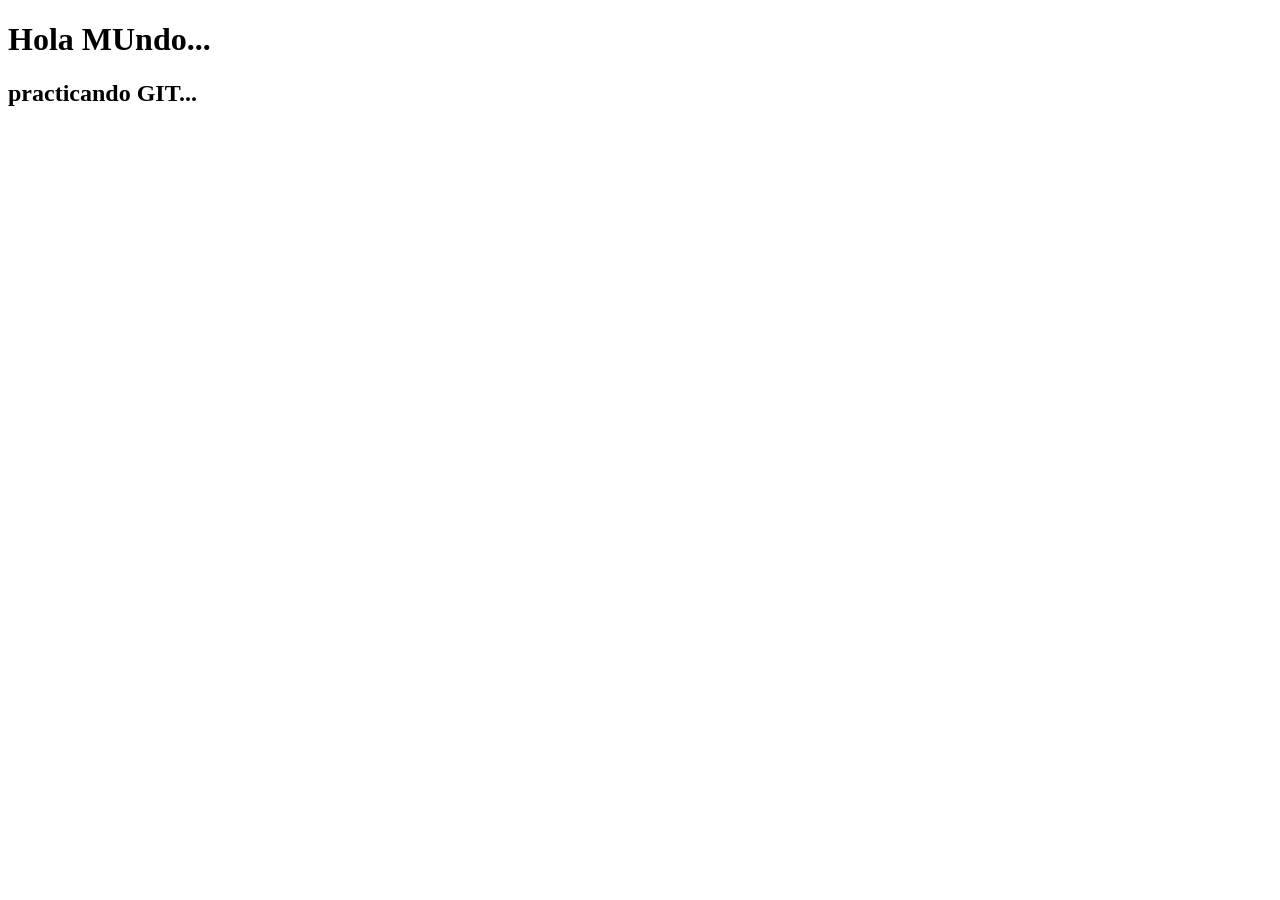
==== index.html @ ad397333 "Archivo HTML: index" ====
<!DOCTYPE html>
<html lang="en">
<head>
    <meta charset="UTF-8">
    <meta http-equiv="X-UA-Compatible" content="IE=edge">
    <meta name="viewport" content="width=device-width, initial-scale=1.0">
    <title>Practicando GIT</title>
</head>
<body>
    <h1>Hola MUndo...</h1>
    <h2>practicando GIT...</h2>
</body>
</html>
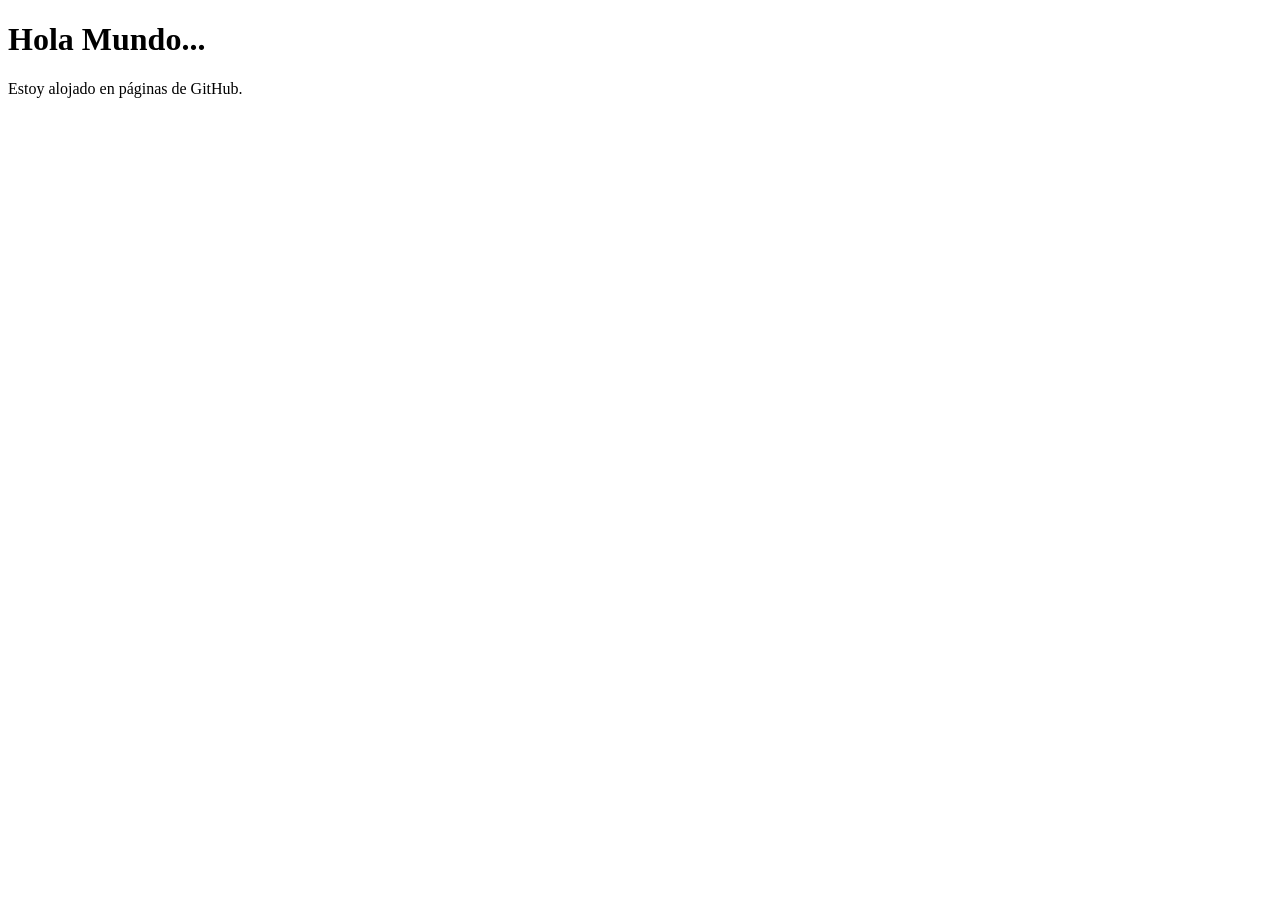
==== commit 8f4f3557: "Update index" ====
--- a/index.html
+++ b/index.html
@@ -7,7 +7,7 @@
     <title>Practicando GIT</title>
 </head>
 <body>
-    <h1>Hola MUndo...</h1>
-    <h2>practicando GIT...</h2>
+    <h1>Hola Mundo...</h1>
+    <p>Estoy alojado en páginas de GitHub.</p>
 </body>
 </html>
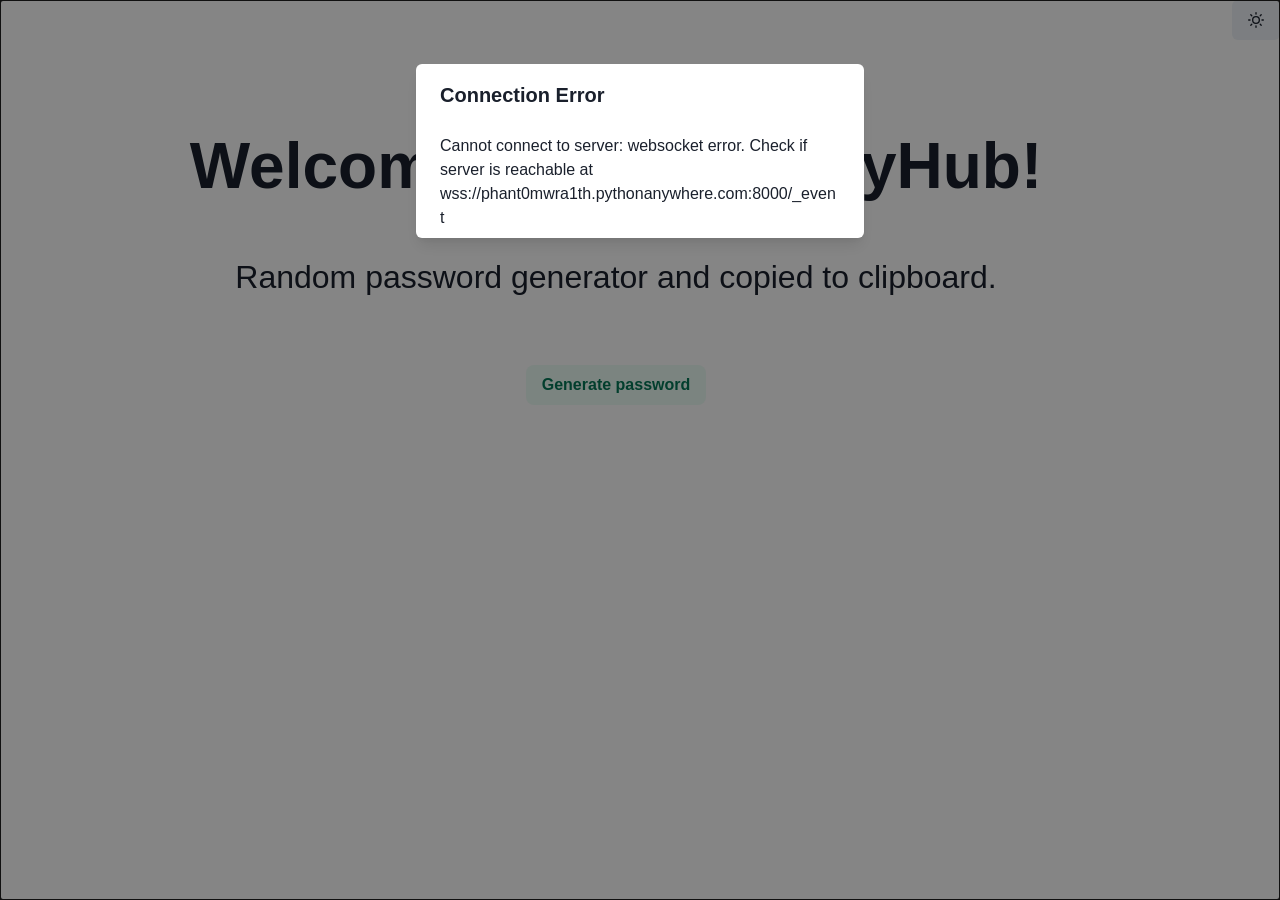
==== commit 0249ea6a: "Initial commit" ====
--- a/index.html
+++ b/index.html
@@ -1,13 +1,22 @@
-<!DOCTYPE html>
-<html lang="en">
-<head>
-    <meta charset="UTF-8">
-    <meta http-equiv="X-UA-Compatible" content="IE=edge">
-    <meta name="viewport" content="width=device-width, initial-scale=1.0">
-    <title>Practicando GIT</title>
-</head>
-<body>
-    <h1>Hola Mundo...</h1>
-    <p>Estoy alojado en páginas de GitHub.</p>
-</body>
-</html>
+<!DOCTYPE html><html><head><meta charSet="utf-8"/><meta name="viewport" content="width=device-width"/><title>Reflex App</title><meta content="A Reflex app." name="description"/><meta content="favicon.ico" property="og:image"/><meta name="next-head-count" content="5"/><link rel="preload" href="/_next/static/css/cec6b9dc5e657fbf.css" as="style" crossorigin=""/><link rel="stylesheet" href="/_next/static/css/cec6b9dc5e657fbf.css" crossorigin="" data-n-g=""/><noscript data-n-css=""></noscript><script defer="" crossorigin="" nomodule="" src="/_next/static/chunks/polyfills-c67a75d1b6f99dc8.js"></script><script src="/_next/static/chunks/webpack-a06fe140fe7e8fac.js" defer="" crossorigin=""></script><script src="/_next/static/chunks/framework-0c7baedefba6b077.js" defer="" crossorigin=""></script><script src="/_next/static/chunks/main-cb4eaade6f821e63.js" defer="" crossorigin=""></script><script src="/_next/static/chunks/pages/_app-bb31bbe65d950497.js" defer="" crossorigin=""></script><script src="/_next/static/chunks/442-7bef71da5078c35a.js" defer="" crossorigin=""></script><script src="/_next/static/chunks/pages/index-41a459eadf86ff60.js" defer="" crossorigin=""></script><script src="/_next/static/G78gOCtq6u02QvyUVa_pM/_buildManifest.js" defer="" crossorigin=""></script><script src="/_next/static/G78gOCtq6u02QvyUVa_pM/_ssgManifest.js" defer="" crossorigin=""></script></head><body><div id="__next"><script>!function(){try{var d=document.documentElement,c=d.classList;c.remove('light','dark');var e=localStorage.getItem('chakra-ui-color-mode');if('system'===e||(!e&&false)){var t='(prefers-color-scheme: dark)',m=window.matchMedia(t);if(m.media!==t||m.matches){d.style.colorScheme = 'dark';c.add('dark')}else{d.style.colorScheme = 'light';c.add('light')}}else if(e){c.add(e|| '')}else{c.add('light')}if(e==='light'||e==='dark'||!e)d.style.colorScheme=e||'light'}catch(e){}}()</script><style data-emotion="css-global 1b7scut">:host,:root,[data-theme]{--chakra-ring-inset:var(--chakra-empty,/*!*/ /*!*/);--chakra-ring-offset-width:0px;--chakra-ring-offset-color:#fff;--chakra-ring-color:rgba(66, 153, 225, 0.6);--chakra-ring-offset-shadow:0 0 #0000;--chakra-ring-shadow:0 0 #0000;--chakra-space-x-reverse:0;--chakra-space-y-reverse:0;--chakra-colors-transparent:transparent;--chakra-colors-current:currentColor;--chakra-colors-black:#000000;--chakra-colors-white:#FFFFFF;--chakra-colors-whiteAlpha-50:rgba(255, 255, 255, 0.04);--chakra-colors-whiteAlpha-100:rgba(255, 255, 255, 0.06);--chakra-colors-whiteAlpha-200:rgba(255, 255, 255, 0.08);--chakra-colors-whiteAlpha-300:rgba(255, 255, 255, 0.16);--chakra-colors-whiteAlpha-400:rgba(255, 255, 255, 0.24);--chakra-colors-whiteAlpha-500:rgba(255, 255, 255, 0.36);--chakra-colors-whiteAlpha-600:rgba(255, 255, 255, 0.48);--chakra-colors-whiteAlpha-700:rgba(255, 255, 255, 0.64);--chakra-colors-whiteAlpha-800:rgba(255, 255, 255, 0.80);--chakra-colors-whiteAlpha-900:rgba(255, 255, 255, 0.92);--chakra-colors-blackAlpha-50:rgba(0, 0, 0, 0.04);--chakra-colors-blackAlpha-100:rgba(0, 0, 0, 0.06);--chakra-colors-blackAlpha-200:rgba(0, 0, 0, 0.08);--chakra-colors-blackAlpha-300:rgba(0, 0, 0, 0.16);--chakra-colors-blackAlpha-400:rgba(0, 0, 0, 0.24);--chakra-colors-blackAlpha-500:rgba(0, 0, 0, 0.36);--chakra-colors-blackAlpha-600:rgba(0, 0, 0, 0.48);--chakra-colors-blackAlpha-700:rgba(0, 0, 0, 0.64);--chakra-colors-blackAlpha-800:rgba(0, 0, 0, 0.80);--chakra-colors-blackAlpha-900:rgba(0, 0, 0, 0.92);--chakra-colors-gray-50:#F7FAFC;--chakra-colors-gray-100:#EDF2F7;--chakra-colors-gray-200:#E2E8F0;--chakra-colors-gray-300:#CBD5E0;--chakra-colors-gray-400:#A0AEC0;--chakra-colors-gray-500:#718096;--chakra-colors-gray-600:#4A5568;--chakra-colors-gray-700:#2D3748;--chakra-colors-gray-800:#1A202C;--chakra-colors-gray-900:#171923;--chakra-colors-red-50:#FFF5F5;--chakra-colors-red-100:#FED7D7;--chakra-colors-red-200:#FEB2B2;--chakra-colors-red-300:#FC8181;--chakra-colors-red-400:#F56565;--chakra-colors-red-500:#E53E3E;--chakra-colors-red-600:#C53030;--chakra-colors-red-700:#9B2C2C;--chakra-colors-red-800:#822727;--chakra-colors-red-900:#63171B;--chakra-colors-orange-50:#FFFAF0;--chakra-colors-orange-100:#FEEBC8;--chakra-colors-orange-200:#FBD38D;--chakra-colors-orange-300:#F6AD55;--chakra-colors-orange-400:#ED8936;--chakra-colors-orange-500:#DD6B20;--chakra-colors-orange-600:#C05621;--chakra-colors-orange-700:#9C4221;--chakra-colors-orange-800:#7B341E;--chakra-colors-orange-900:#652B19;--chakra-colors-yellow-50:#FFFFF0;--chakra-colors-yellow-100:#FEFCBF;--chakra-colors-yellow-200:#FAF089;--chakra-colors-yellow-300:#F6E05E;--chakra-colors-yellow-400:#ECC94B;--chakra-colors-yellow-500:#D69E2E;--chakra-colors-yellow-600:#B7791F;--chakra-colors-yellow-700:#975A16;--chakra-colors-yellow-800:#744210;--chakra-colors-yellow-900:#5F370E;--chakra-colors-green-50:#F0FFF4;--chakra-colors-green-100:#C6F6D5;--chakra-colors-green-200:#9AE6B4;--chakra-colors-green-300:#68D391;--chakra-colors-green-400:#48BB78;--chakra-colors-green-500:#38A169;--chakra-colors-green-600:#2F855A;--chakra-colors-green-700:#276749;--chakra-colors-green-800:#22543D;--chakra-colors-green-900:#1C4532;--chakra-colors-teal-50:#E6FFFA;--chakra-colors-teal-100:#B2F5EA;--chakra-colors-teal-200:#81E6D9;--chakra-colors-teal-300:#4FD1C5;--chakra-colors-teal-400:#38B2AC;--chakra-colors-teal-500:#319795;--chakra-colors-teal-600:#2C7A7B;--chakra-colors-teal-700:#285E61;--chakra-colors-teal-800:#234E52;--chakra-colors-teal-900:#1D4044;--chakra-colors-blue-50:#ebf8ff;--chakra-colors-blue-100:#bee3f8;--chakra-colors-blue-200:#90cdf4;--chakra-colors-blue-300:#63b3ed;--chakra-colors-blue-400:#4299e1;--chakra-colors-blue-500:#3182ce;--chakra-colors-blue-600:#2b6cb0;--chakra-colors-blue-700:#2c5282;--chakra-colors-blue-800:#2a4365;--chakra-colors-blue-900:#1A365D;--chakra-colors-cyan-50:#EDFDFD;--chakra-colors-cyan-100:#C4F1F9;--chakra-colors-cyan-200:#9DECF9;--chakra-colors-cyan-300:#76E4F7;--chakra-colors-cyan-400:#0BC5EA;--chakra-colors-cyan-500:#00B5D8;--chakra-colors-cyan-600:#00A3C4;--chakra-colors-cyan-700:#0987A0;--chakra-colors-cyan-800:#086F83;--chakra-colors-cyan-900:#065666;--chakra-colors-purple-50:#FAF5FF;--chakra-colors-purple-100:#E9D8FD;--chakra-colors-purple-200:#D6BCFA;--chakra-colors-purple-300:#B794F4;--chakra-colors-purple-400:#9F7AEA;--chakra-colors-purple-500:#805AD5;--chakra-colors-purple-600:#6B46C1;--chakra-colors-purple-700:#553C9A;--chakra-colors-purple-800:#44337A;--chakra-colors-purple-900:#322659;--chakra-colors-pink-50:#FFF5F7;--chakra-colors-pink-100:#FED7E2;--chakra-colors-pink-200:#FBB6CE;--chakra-colors-pink-300:#F687B3;--chakra-colors-pink-400:#ED64A6;--chakra-colors-pink-500:#D53F8C;--chakra-colors-pink-600:#B83280;--chakra-colors-pink-700:#97266D;--chakra-colors-pink-800:#702459;--chakra-colors-pink-900:#521B41;--chakra-colors-linkedin-50:#E8F4F9;--chakra-colors-linkedin-100:#CFEDFB;--chakra-colors-linkedin-200:#9BDAF3;--chakra-colors-linkedin-300:#68C7EC;--chakra-colors-linkedin-400:#34B3E4;--chakra-colors-linkedin-500:#00A0DC;--chakra-colors-linkedin-600:#008CC9;--chakra-colors-linkedin-700:#0077B5;--chakra-colors-linkedin-800:#005E93;--chakra-colors-linkedin-900:#004471;--chakra-colors-facebook-50:#E8F4F9;--chakra-colors-facebook-100:#D9DEE9;--chakra-colors-facebook-200:#B7C2DA;--chakra-colors-facebook-300:#6482C0;--chakra-colors-facebook-400:#4267B2;--chakra-colors-facebook-500:#385898;--chakra-colors-facebook-600:#314E89;--chakra-colors-facebook-700:#29487D;--chakra-colors-facebook-800:#223B67;--chakra-colors-facebook-900:#1E355B;--chakra-colors-messenger-50:#D0E6FF;--chakra-colors-messenger-100:#B9DAFF;--chakra-colors-messenger-200:#A2CDFF;--chakra-colors-messenger-300:#7AB8FF;--chakra-colors-messenger-400:#2E90FF;--chakra-colors-messenger-500:#0078FF;--chakra-colors-messenger-600:#0063D1;--chakra-colors-messenger-700:#0052AC;--chakra-colors-messenger-800:#003C7E;--chakra-colors-messenger-900:#002C5C;--chakra-colors-whatsapp-50:#dffeec;--chakra-colors-whatsapp-100:#b9f5d0;--chakra-colors-whatsapp-200:#90edb3;--chakra-colors-whatsapp-300:#65e495;--chakra-colors-whatsapp-400:#3cdd78;--chakra-colors-whatsapp-500:#22c35e;--chakra-colors-whatsapp-600:#179848;--chakra-colors-whatsapp-700:#0c6c33;--chakra-colors-whatsapp-800:#01421c;--chakra-colors-whatsapp-900:#001803;--chakra-colors-twitter-50:#E5F4FD;--chakra-colors-twitter-100:#C8E9FB;--chakra-colors-twitter-200:#A8DCFA;--chakra-colors-twitter-300:#83CDF7;--chakra-colors-twitter-400:#57BBF5;--chakra-colors-twitter-500:#1DA1F2;--chakra-colors-twitter-600:#1A94DA;--chakra-colors-twitter-700:#1681BF;--chakra-colors-twitter-800:#136B9E;--chakra-colors-twitter-900:#0D4D71;--chakra-colors-telegram-50:#E3F2F9;--chakra-colors-telegram-100:#C5E4F3;--chakra-colors-telegram-200:#A2D4EC;--chakra-colors-telegram-300:#7AC1E4;--chakra-colors-telegram-400:#47A9DA;--chakra-colors-telegram-500:#0088CC;--chakra-colors-telegram-600:#007AB8;--chakra-colors-telegram-700:#006BA1;--chakra-colors-telegram-800:#005885;--chakra-colors-telegram-900:#003F5E;--chakra-borders-none:0;--chakra-borders-1px:1px solid;--chakra-borders-2px:2px solid;--chakra-borders-4px:4px solid;--chakra-borders-8px:8px solid;--chakra-fonts-heading:-apple-system,BlinkMacSystemFont,"Segoe UI",Helvetica,Arial,sans-serif,"Apple Color Emoji","Segoe UI Emoji","Segoe UI Symbol";--chakra-fonts-body:-apple-system,BlinkMacSystemFont,"Segoe UI",Helvetica,Arial,sans-serif,"Apple Color Emoji","Segoe UI Emoji","Segoe UI Symbol";--chakra-fonts-mono:SFMono-Regular,Menlo,Monaco,Consolas,"Liberation Mono","Courier New",monospace;--chakra-fontSizes-3xs:0.45rem;--chakra-fontSizes-2xs:0.625rem;--chakra-fontSizes-xs:0.75rem;--chakra-fontSizes-sm:0.875rem;--chakra-fontSizes-md:1rem;--chakra-fontSizes-lg:1.125rem;--chakra-fontSizes-xl:1.25rem;--chakra-fontSizes-2xl:1.5rem;--chakra-fontSizes-3xl:1.875rem;--chakra-fontSizes-4xl:2.25rem;--chakra-fontSizes-5xl:3rem;--chakra-fontSizes-6xl:3.75rem;--chakra-fontSizes-7xl:4.5rem;--chakra-fontSizes-8xl:6rem;--chakra-fontSizes-9xl:8rem;--chakra-fontWeights-hairline:100;--chakra-fontWeights-thin:200;--chakra-fontWeights-light:300;--chakra-fontWeights-normal:400;--chakra-fontWeights-medium:500;--chakra-fontWeights-semibold:600;--chakra-fontWeights-bold:700;--chakra-fontWeights-extrabold:800;--chakra-fontWeights-black:900;--chakra-letterSpacings-tighter:-0.05em;--chakra-letterSpacings-tight:-0.025em;--chakra-letterSpacings-normal:0;--chakra-letterSpacings-wide:0.025em;--chakra-letterSpacings-wider:0.05em;--chakra-letterSpacings-widest:0.1em;--chakra-lineHeights-3:.75rem;--chakra-lineHeights-4:1rem;--chakra-lineHeights-5:1.25rem;--chakra-lineHeights-6:1.5rem;--chakra-lineHeights-7:1.75rem;--chakra-lineHeights-8:2rem;--chakra-lineHeights-9:2.25rem;--chakra-lineHeights-10:2.5rem;--chakra-lineHeights-normal:normal;--chakra-lineHeights-none:1;--chakra-lineHeights-shorter:1.25;--chakra-lineHeights-short:1.375;--chakra-lineHeights-base:1.5;--chakra-lineHeights-tall:1.625;--chakra-lineHeights-taller:2;--chakra-radii-none:0;--chakra-radii-sm:0.125rem;--chakra-radii-base:0.25rem;--chakra-radii-md:0.375rem;--chakra-radii-lg:0.5rem;--chakra-radii-xl:0.75rem;--chakra-radii-2xl:1rem;--chakra-radii-3xl:1.5rem;--chakra-radii-full:9999px;--chakra-space-1:0.25rem;--chakra-space-2:0.5rem;--chakra-space-3:0.75rem;--chakra-space-4:1rem;--chakra-space-5:1.25rem;--chakra-space-6:1.5rem;--chakra-space-7:1.75rem;--chakra-space-8:2rem;--chakra-space-9:2.25rem;--chakra-space-10:2.5rem;--chakra-space-12:3rem;--chakra-space-14:3.5rem;--chakra-space-16:4rem;--chakra-space-20:5rem;--chakra-space-24:6rem;--chakra-space-28:7rem;--chakra-space-32:8rem;--chakra-space-36:9rem;--chakra-space-40:10rem;--chakra-space-44:11rem;--chakra-space-48:12rem;--chakra-space-52:13rem;--chakra-space-56:14rem;--chakra-space-60:15rem;--chakra-space-64:16rem;--chakra-space-72:18rem;--chakra-space-80:20rem;--chakra-space-96:24rem;--chakra-space-px:1px;--chakra-space-0-5:0.125rem;--chakra-space-1-5:0.375rem;--chakra-space-2-5:0.625rem;--chakra-space-3-5:0.875rem;--chakra-shadows-xs:0 0 0 1px rgba(0, 0, 0, 0.05);--chakra-shadows-sm:0 1px 2px 0 rgba(0, 0, 0, 0.05);--chakra-shadows-base:0 1px 3px 0 rgba(0, 0, 0, 0.1),0 1px 2px 0 rgba(0, 0, 0, 0.06);--chakra-shadows-md:0 4px 6px -1px rgba(0, 0, 0, 0.1),0 2px 4px -1px rgba(0, 0, 0, 0.06);--chakra-shadows-lg:0 10px 15px -3px rgba(0, 0, 0, 0.1),0 4px 6px -2px rgba(0, 0, 0, 0.05);--chakra-shadows-xl:0 20px 25px -5px rgba(0, 0, 0, 0.1),0 10px 10px -5px rgba(0, 0, 0, 0.04);--chakra-shadows-2xl:0 25px 50px -12px rgba(0, 0, 0, 0.25);--chakra-shadows-outline:0 0 0 3px rgba(66, 153, 225, 0.6);--chakra-shadows-inner:inset 0 2px 4px 0 rgba(0,0,0,0.06);--chakra-shadows-none:none;--chakra-shadows-dark-lg:rgba(0, 0, 0, 0.1) 0px 0px 0px 1px,rgba(0, 0, 0, 0.2) 0px 5px 10px,rgba(0, 0, 0, 0.4) 0px 15px 40px;--chakra-sizes-1:0.25rem;--chakra-sizes-2:0.5rem;--chakra-sizes-3:0.75rem;--chakra-sizes-4:1rem;--chakra-sizes-5:1.25rem;--chakra-sizes-6:1.5rem;--chakra-sizes-7:1.75rem;--chakra-sizes-8:2rem;--chakra-sizes-9:2.25rem;--chakra-sizes-10:2.5rem;--chakra-sizes-12:3rem;--chakra-sizes-14:3.5rem;--chakra-sizes-16:4rem;--chakra-sizes-20:5rem;--chakra-sizes-24:6rem;--chakra-sizes-28:7rem;--chakra-sizes-32:8rem;--chakra-sizes-36:9rem;--chakra-sizes-40:10rem;--chakra-sizes-44:11rem;--chakra-sizes-48:12rem;--chakra-sizes-52:13rem;--chakra-sizes-56:14rem;--chakra-sizes-60:15rem;--chakra-sizes-64:16rem;--chakra-sizes-72:18rem;--chakra-sizes-80:20rem;--chakra-sizes-96:24rem;--chakra-sizes-px:1px;--chakra-sizes-0-5:0.125rem;--chakra-sizes-1-5:0.375rem;--chakra-sizes-2-5:0.625rem;--chakra-sizes-3-5:0.875rem;--chakra-sizes-max:max-content;--chakra-sizes-min:min-content;--chakra-sizes-full:100%;--chakra-sizes-3xs:14rem;--chakra-sizes-2xs:16rem;--chakra-sizes-xs:20rem;--chakra-sizes-sm:24rem;--chakra-sizes-md:28rem;--chakra-sizes-lg:32rem;--chakra-sizes-xl:36rem;--chakra-sizes-2xl:42rem;--chakra-sizes-3xl:48rem;--chakra-sizes-4xl:56rem;--chakra-sizes-5xl:64rem;--chakra-sizes-6xl:72rem;--chakra-sizes-7xl:80rem;--chakra-sizes-8xl:90rem;--chakra-sizes-prose:60ch;--chakra-sizes-container-sm:640px;--chakra-sizes-container-md:768px;--chakra-sizes-container-lg:1024px;--chakra-sizes-container-xl:1280px;--chakra-zIndices-hide:-1;--chakra-zIndices-auto:auto;--chakra-zIndices-base:0;--chakra-zIndices-docked:10;--chakra-zIndices-dropdown:1000;--chakra-zIndices-sticky:1100;--chakra-zIndices-banner:1200;--chakra-zIndices-overlay:1300;--chakra-zIndices-modal:1400;--chakra-zIndices-popover:1500;--chakra-zIndices-skipLink:1600;--chakra-zIndices-toast:1700;--chakra-zIndices-tooltip:1800;--chakra-transition-property-common:background-color,border-color,color,fill,stroke,opacity,box-shadow,transform;--chakra-transition-property-colors:background-color,border-color,color,fill,stroke;--chakra-transition-property-dimensions:width,height;--chakra-transition-property-position:left,right,top,bottom;--chakra-transition-property-background:background-color,background-image,background-position;--chakra-transition-easing-ease-in:cubic-bezier(0.4, 0, 1, 1);--chakra-transition-easing-ease-out:cubic-bezier(0, 0, 0.2, 1);--chakra-transition-easing-ease-in-out:cubic-bezier(0.4, 0, 0.2, 1);--chakra-transition-duration-ultra-fast:50ms;--chakra-transition-duration-faster:100ms;--chakra-transition-duration-fast:150ms;--chakra-transition-duration-normal:200ms;--chakra-transition-duration-slow:300ms;--chakra-transition-duration-slower:400ms;--chakra-transition-duration-ultra-slow:500ms;--chakra-blur-none:0;--chakra-blur-sm:4px;--chakra-blur-base:8px;--chakra-blur-md:12px;--chakra-blur-lg:16px;--chakra-blur-xl:24px;--chakra-blur-2xl:40px;--chakra-blur-3xl:64px;--chakra-breakpoints-base:0em;--chakra-breakpoints-sm:30em;--chakra-breakpoints-md:48em;--chakra-breakpoints-lg:62em;--chakra-breakpoints-xl:80em;--chakra-breakpoints-2xl:96em;}.chakra-ui-light :host:not([data-theme]),.chakra-ui-light :root:not([data-theme]),.chakra-ui-light [data-theme]:not([data-theme]),[data-theme=light] :host:not([data-theme]),[data-theme=light] :root:not([data-theme]),[data-theme=light] [data-theme]:not([data-theme]),:host[data-theme=light],:root[data-theme=light],[data-theme][data-theme=light]{--chakra-colors-chakra-body-text:var(--chakra-colors-gray-800);--chakra-colors-chakra-body-bg:var(--chakra-colors-white);--chakra-colors-chakra-border-color:var(--chakra-colors-gray-200);--chakra-colors-chakra-inverse-text:var(--chakra-colors-white);--chakra-colors-chakra-subtle-bg:var(--chakra-colors-gray-100);--chakra-colors-chakra-subtle-text:var(--chakra-colors-gray-600);--chakra-colors-chakra-placeholder-color:var(--chakra-colors-gray-500);}.chakra-ui-dark :host:not([data-theme]),.chakra-ui-dark :root:not([data-theme]),.chakra-ui-dark [data-theme]:not([data-theme]),[data-theme=dark] :host:not([data-theme]),[data-theme=dark] :root:not([data-theme]),[data-theme=dark] [data-theme]:not([data-theme]),:host[data-theme=dark],:root[data-theme=dark],[data-theme][data-theme=dark]{--chakra-colors-chakra-body-text:var(--chakra-colors-whiteAlpha-900);--chakra-colors-chakra-body-bg:var(--chakra-colors-gray-800);--chakra-colors-chakra-border-color:var(--chakra-colors-whiteAlpha-300);--chakra-colors-chakra-inverse-text:var(--chakra-colors-gray-800);--chakra-colors-chakra-subtle-bg:var(--chakra-colors-gray-700);--chakra-colors-chakra-subtle-text:var(--chakra-colors-gray-400);--chakra-colors-chakra-placeholder-color:var(--chakra-colors-whiteAlpha-400);}</style><style data-emotion="css-global fubdgu">html{line-height:1.5;-webkit-text-size-adjust:100%;font-family:system-ui,sans-serif;-webkit-font-smoothing:antialiased;text-rendering:optimizeLegibility;-moz-osx-font-smoothing:grayscale;touch-action:manipulation;}body{position:relative;min-height:100%;margin:0;font-feature-settings:"kern";}:where(*, *::before, *::after){border-width:0;border-style:solid;box-sizing:border-box;word-wrap:break-word;}main{display:block;}hr{border-top-width:1px;box-sizing:content-box;height:0;overflow:visible;}:where(pre, code, kbd,samp){font-family:SFMono-Regular,Menlo,Monaco,Consolas,monospace;font-size:1em;}a{background-color:transparent;color:inherit;-webkit-text-decoration:inherit;text-decoration:inherit;}abbr[title]{border-bottom:none;-webkit-text-decoration:underline;text-decoration:underline;-webkit-text-decoration:underline dotted;-webkit-text-decoration:underline dotted;text-decoration:underline dotted;}:where(b, strong){font-weight:bold;}small{font-size:80%;}:where(sub,sup){font-size:75%;line-height:0;position:relative;vertical-align:baseline;}sub{bottom:-0.25em;}sup{top:-0.5em;}img{border-style:none;}:where(button, input, optgroup, select, textarea){font-family:inherit;font-size:100%;line-height:1.15;margin:0;}:where(button, input){overflow:visible;}:where(button, select){text-transform:none;}:where(
+          button::-moz-focus-inner,
+          [type="button"]::-moz-focus-inner,
+          [type="reset"]::-moz-focus-inner,
+          [type="submit"]::-moz-focus-inner
+        ){border-style:none;padding:0;}fieldset{padding:0.35em 0.75em 0.625em;}legend{box-sizing:border-box;color:inherit;display:table;max-width:100%;padding:0;white-space:normal;}progress{vertical-align:baseline;}textarea{overflow:auto;}:where([type="checkbox"], [type="radio"]){box-sizing:border-box;padding:0;}input[type="number"]::-webkit-inner-spin-button,input[type="number"]::-webkit-outer-spin-button{-webkit-appearance:none!important;}input[type="number"]{-moz-appearance:textfield;}input[type="search"]{-webkit-appearance:textfield;outline-offset:-2px;}input[type="search"]::-webkit-search-decoration{-webkit-appearance:none!important;}::-webkit-file-upload-button{-webkit-appearance:button;font:inherit;}details{display:block;}summary{display:-webkit-box;display:-webkit-list-item;display:-ms-list-itembox;display:list-item;}template{display:none;}[hidden]{display:none!important;}:where(
+          blockquote,
+          dl,
+          dd,
+          h1,
+          h2,
+          h3,
+          h4,
+          h5,
+          h6,
+          hr,
+          figure,
+          p,
+          pre
+        ){margin:0;}button{background:transparent;padding:0;}fieldset{margin:0;padding:0;}:where(ol, ul){margin:0;padding:0;}textarea{resize:vertical;}:where(button, [role="button"]){cursor:pointer;}button::-moz-focus-inner{border:0!important;}table{border-collapse:collapse;}:where(h1, h2, h3, h4, h5, h6){font-size:inherit;font-weight:inherit;}:where(button, input, optgroup, select, textarea){padding:0;line-height:inherit;color:inherit;}:where(img, svg, video, canvas, audio, iframe, embed, object){display:block;}:where(img, video){max-width:100%;height:auto;}[data-js-focus-visible] :focus:not([data-focus-visible-added]):not(
+          [data-focus-visible-disabled]
+        ){outline:none;box-shadow:none;}select::-ms-expand{display:none;}:root,:host{--chakra-vh:100vh;}@supports (height: -webkit-fill-available){:root,:host{--chakra-vh:-webkit-fill-available;}}@supports (height: -moz-fill-available){:root,:host{--chakra-vh:-moz-fill-available;}}@supports (height: 100dvh){:root,:host{--chakra-vh:100dvh;}}</style><style data-emotion="css-global 1cgn62j">body{font-family:var(--chakra-fonts-body);color:var(--chakra-colors-chakra-body-text);background:var(--chakra-colors-chakra-body-bg);transition-property:background-color;transition-duration:var(--chakra-transition-duration-normal);line-height:var(--chakra-lineHeights-base);}*::-webkit-input-placeholder{color:var(--chakra-colors-chakra-placeholder-color);}*::-moz-placeholder{color:var(--chakra-colors-chakra-placeholder-color);}*:-ms-input-placeholder{color:var(--chakra-colors-chakra-placeholder-color);}*::placeholder{color:var(--chakra-colors-chakra-placeholder-color);}*,*::before,::after{border-color:var(--chakra-colors-chakra-border-color);}</style><style data-emotion="css-global 8gzb3n">.js-focus-visible :focus:not([data-focus-visible-added]){outline:none;box-shadow:none;}</style><style data-emotion="css kswyaz">.css-kswyaz{display:-webkit-inline-box;display:-webkit-inline-flex;display:-ms-inline-flexbox;display:inline-flex;-webkit-appearance:none;-moz-appearance:none;-ms-appearance:none;appearance:none;-webkit-align-items:center;-webkit-box-align:center;-ms-flex-align:center;align-items:center;-webkit-box-pack:center;-ms-flex-pack:center;-webkit-justify-content:center;justify-content:center;-webkit-user-select:none;-moz-user-select:none;-ms-user-select:none;user-select:none;position:relative;white-space:nowrap;vertical-align:middle;outline:2px solid transparent;outline-offset:2px;line-height:1.2;border-radius:var(--chakra-radii-md);font-weight:var(--chakra-fontWeights-semibold);transition-property:var(--chakra-transition-property-common);transition-duration:var(--chakra-transition-duration-normal);height:var(--chakra-sizes-10);min-width:var(--chakra-sizes-10);font-size:var(--chakra-fontSizes-md);-webkit-padding-start:var(--chakra-space-4);padding-inline-start:var(--chakra-space-4);-webkit-padding-end:var(--chakra-space-4);padding-inline-end:var(--chakra-space-4);background:var(--chakra-colors-gray-100);float:right;}.css-kswyaz:focus-visible,.css-kswyaz[data-focus-visible]{box-shadow:var(--chakra-shadows-outline);}.css-kswyaz:disabled,.css-kswyaz[disabled],.css-kswyaz[aria-disabled=true],.css-kswyaz[data-disabled]{opacity:0.4;cursor:not-allowed;box-shadow:var(--chakra-shadows-none);}.css-kswyaz:hover,.css-kswyaz[data-hover]{background:var(--chakra-colors-gray-200);}.css-kswyaz:hover:disabled,.css-kswyaz[data-hover]:disabled,.css-kswyaz:hover[disabled],.css-kswyaz[data-hover][disabled],.css-kswyaz:hover[aria-disabled=true],.css-kswyaz[data-hover][aria-disabled=true],.css-kswyaz:hover[data-disabled],.css-kswyaz[data-hover][data-disabled]{background:var(--chakra-colors-gray-100);}.css-kswyaz:active,.css-kswyaz[data-active]{background:var(--chakra-colors-gray-300);}</style><button type="button" class="chakra-button css-kswyaz"><style data-emotion="css onkibi">.css-onkibi{width:1em;height:1em;display:inline-block;line-height:1em;-webkit-flex-shrink:0;-ms-flex-negative:0;flex-shrink:0;color:currentColor;vertical-align:middle;}</style><svg viewBox="0 0 24 24" focusable="false" class="chakra-icon css-onkibi"><g stroke-linejoin="round" stroke-linecap="round" stroke-width="2" fill="none" stroke="currentColor"><circle cx="12" cy="12" r="5"></circle><path d="M12 1v2"></path><path d="M12 21v2"></path><path d="M4.22 4.22l1.42 1.42"></path><path d="M18.36 18.36l1.42 1.42"></path><path d="M1 12h2"></path><path d="M21 12h2"></path><path d="M4.22 19.78l1.42-1.42"></path><path d="M18.36 5.64l1.42-1.42"></path></g></svg></button><style data-emotion="css gaeoru">.css-gaeoru{display:-webkit-box;display:-webkit-flex;display:-ms-flexbox;display:flex;-webkit-align-items:center;-webkit-box-align:center;-ms-flex-align:center;align-items:center;-webkit-flex-direction:column;-ms-flex-direction:column;flex-direction:column;font-size:2em;padding-top:10%;}.css-gaeoru>*:not(style)~*:not(style){margin-top:1.5em;-webkit-margin-end:0px;margin-inline-end:0px;margin-bottom:0px;-webkit-margin-start:0px;margin-inline-start:0px;}</style><div class="chakra-stack css-gaeoru"><style data-emotion="css 10vc2rr">.css-10vc2rr{font-family:var(--chakra-fonts-heading);font-weight:var(--chakra-fontWeights-bold);line-height:1.33;font-size:2em;}@media screen and (min-width: 48em){.css-10vc2rr{line-height:1.2;}}</style><h2 class="chakra-heading css-10vc2rr">Welcome to SecureKeyHub!</h2><div class="css-0">Random password generator and copied to clipboard.</div><style data-emotion="css 1sfrbms">.css-1sfrbms{display:-webkit-box;display:-webkit-flex;display:-ms-flexbox;display:flex;-webkit-align-items:center;-webkit-box-align:center;-ms-flex-align:center;align-items:center;-webkit-flex-direction:column;-ms-flex-direction:column;flex-direction:column;}.css-1sfrbms>*:not(style)~*:not(style){margin-top:1em;-webkit-margin-end:0px;margin-inline-end:0px;margin-bottom:0px;-webkit-margin-start:0px;margin-inline-start:0px;}</style><div class="chakra-stack css-1sfrbms"><style data-emotion="css 1fifedk">.css-1fifedk{font-family:var(--chakra-fonts-heading);font-weight:var(--chakra-fontWeights-bold);line-height:1.33;font-size:2em;background:#fef2f2;color:#b91c1c;}@media screen and (min-width: 48em){.css-1fifedk{line-height:1.2;}}</style><h2 class="chakra-heading css-1fifedk"></h2><style data-emotion="css 126pt2d">.css-126pt2d{display:-webkit-inline-box;display:-webkit-inline-flex;display:-ms-inline-flexbox;display:inline-flex;-webkit-appearance:none;-moz-appearance:none;-ms-appearance:none;appearance:none;-webkit-align-items:center;-webkit-box-align:center;-ms-flex-align:center;align-items:center;-webkit-box-pack:center;-ms-flex-pack:center;-webkit-justify-content:center;justify-content:center;-webkit-user-select:none;-moz-user-select:none;-ms-user-select:none;user-select:none;position:relative;white-space:nowrap;vertical-align:middle;outline:2px solid transparent;outline-offset:2px;line-height:1.2;font-weight:var(--chakra-fontWeights-semibold);transition-property:var(--chakra-transition-property-common);transition-duration:var(--chakra-transition-duration-normal);height:var(--chakra-sizes-10);min-width:var(--chakra-sizes-10);font-size:var(--chakra-fontSizes-md);-webkit-padding-start:var(--chakra-space-4);padding-inline-start:var(--chakra-space-4);-webkit-padding-end:var(--chakra-space-4);padding-inline-end:var(--chakra-space-4);background:#ecfdf5;color:#047857;border-radius:var(--chakra-radii-lg);}.css-126pt2d:focus-visible,.css-126pt2d[data-focus-visible]{box-shadow:var(--chakra-shadows-outline);}.css-126pt2d:disabled,.css-126pt2d[disabled],.css-126pt2d[aria-disabled=true],.css-126pt2d[data-disabled]{opacity:0.4;cursor:not-allowed;box-shadow:var(--chakra-shadows-none);}.css-126pt2d:hover,.css-126pt2d[data-hover]{background:var(--chakra-colors-gray-200);}.css-126pt2d:hover:disabled,.css-126pt2d[data-hover]:disabled,.css-126pt2d:hover[disabled],.css-126pt2d[data-hover][disabled],.css-126pt2d:hover[aria-disabled=true],.css-126pt2d[data-hover][aria-disabled=true],.css-126pt2d:hover[data-disabled],.css-126pt2d[data-hover][data-disabled]{background:var(--chakra-colors-gray-100);}.css-126pt2d:active,.css-126pt2d[data-active]{background:var(--chakra-colors-gray-300);}</style><button type="button" class="chakra-button css-126pt2d">Generate password</button></div></div><span></span><span id="__chakra_env" hidden=""></span></div><script id="__NEXT_DATA__" type="application/json" crossorigin="">{"props":{"pageProps":{}},"page":"/","query":{},"buildId":"G78gOCtq6u02QvyUVa_pM","nextExport":true,"autoExport":true,"isFallback":false,"scriptLoader":[]}</script></body></html>
--- a/_next/static/css/cec6b9dc5e657fbf.css
+++ b/_next/static/css/cec6b9dc5e657fbf.css
@@ -0,0 +1,3 @@
+/*
+! tailwindcss v3.3.2 | MIT License | https://tailwindcss.com
+*/*,:after,:before{box-sizing:border-box;border:0 solid #e5e7eb}:after,:before{--tw-content:""}html{line-height:1.5;-webkit-text-size-adjust:100%;-moz-tab-size:4;-o-tab-size:4;tab-size:4;font-family:ui-sans-serif,system-ui,-apple-system,BlinkMacSystemFont,Segoe UI,Roboto,Helvetica Neue,Arial,Noto Sans,sans-serif,Apple Color Emoji,Segoe UI Emoji,Segoe UI Symbol,Noto Color Emoji;font-feature-settings:normal;font-variation-settings:normal}body{margin:0;line-height:inherit}hr{height:0;color:inherit;border-top-width:1px}abbr:where([title]){-webkit-text-decoration:underline dotted;text-decoration:underline dotted}h1,h2,h3,h4,h5,h6{font-size:inherit;font-weight:inherit}a{color:inherit;text-decoration:inherit}b,strong{font-weight:bolder}code,kbd,pre,samp{font-family:ui-monospace,SFMono-Regular,Menlo,Monaco,Consolas,Liberation Mono,Courier New,monospace;font-size:1em}small{font-size:80%}sub,sup{font-size:75%;line-height:0;position:relative;vertical-align:baseline}sub{bottom:-.25em}sup{top:-.5em}table{text-indent:0;border-color:inherit;border-collapse:collapse}button,input,optgroup,select,textarea{font-family:inherit;font-size:100%;font-weight:inherit;line-height:inherit;color:inherit;margin:0;padding:0}button,select{text-transform:none}[type=button],[type=reset],[type=submit],button{-webkit-appearance:button;background-color:transparent;background-image:none}:-moz-focusring{outline:auto}:-moz-ui-invalid{box-shadow:none}progress{vertical-align:baseline}::-webkit-inner-spin-button,::-webkit-outer-spin-button{height:auto}[type=search]{-webkit-appearance:textfield;outline-offset:-2px}::-webkit-search-decoration{-webkit-appearance:none}::-webkit-file-upload-button{-webkit-appearance:button;font:inherit}summary{display:list-item}blockquote,dd,dl,figure,h1,h2,h3,h4,h5,h6,hr,p,pre{margin:0}fieldset{margin:0}fieldset,legend{padding:0}menu,ol,ul{list-style:none;margin:0;padding:0}textarea{resize:vertical}input::-moz-placeholder,textarea::-moz-placeholder{opacity:1;color:#9ca3af}input::placeholder,textarea::placeholder{opacity:1;color:#9ca3af}[role=button],button{cursor:pointer}:disabled{cursor:default}audio,canvas,embed,iframe,img,object,svg,video{display:block;vertical-align:middle}img,video{max-width:100%;height:auto}[hidden]{display:none}*,:after,:before{--tw-border-spacing-x:0;--tw-border-spacing-y:0;--tw-translate-x:0;--tw-translate-y:0;--tw-rotate:0;--tw-skew-x:0;--tw-skew-y:0;--tw-scale-x:1;--tw-scale-y:1;--tw-pan-x: ;--tw-pan-y: ;--tw-pinch-zoom: ;--tw-scroll-snap-strictness:proximity;--tw-gradient-from-position: ;--tw-gradient-via-position: ;--tw-gradient-to-position: ;--tw-ordinal: ;--tw-slashed-zero: ;--tw-numeric-figure: ;--tw-numeric-spacing: ;--tw-numeric-fraction: ;--tw-ring-inset: ;--tw-ring-offset-width:0px;--tw-ring-offset-color:#fff;--tw-ring-color:rgba(59,130,246,.5);--tw-ring-offset-shadow:0 0 #0000;--tw-ring-shadow:0 0 #0000;--tw-shadow:0 0 #0000;--tw-shadow-colored:0 0 #0000;--tw-blur: ;--tw-brightness: ;--tw-contrast: ;--tw-grayscale: ;--tw-hue-rotate: ;--tw-invert: ;--tw-saturate: ;--tw-sepia: ;--tw-drop-shadow: ;--tw-backdrop-blur: ;--tw-backdrop-brightness: ;--tw-backdrop-contrast: ;--tw-backdrop-grayscale: ;--tw-backdrop-hue-rotate: ;--tw-backdrop-invert: ;--tw-backdrop-opacity: ;--tw-backdrop-saturate: ;--tw-backdrop-sepia: }::backdrop{--tw-border-spacing-x:0;--tw-border-spacing-y:0;--tw-translate-x:0;--tw-translate-y:0;--tw-rotate:0;--tw-skew-x:0;--tw-skew-y:0;--tw-scale-x:1;--tw-scale-y:1;--tw-pan-x: ;--tw-pan-y: ;--tw-pinch-zoom: ;--tw-scroll-snap-strictness:proximity;--tw-gradient-from-position: ;--tw-gradient-via-position: ;--tw-gradient-to-position: ;--tw-ordinal: ;--tw-slashed-zero: ;--tw-numeric-figure: ;--tw-numeric-spacing: ;--tw-numeric-fraction: ;--tw-ring-inset: ;--tw-ring-offset-width:0px;--tw-ring-offset-color:#fff;--tw-ring-color:rgba(59,130,246,.5);--tw-ring-offset-shadow:0 0 #0000;--tw-ring-shadow:0 0 #0000;--tw-shadow:0 0 #0000;--tw-shadow-colored:0 0 #0000;--tw-blur: ;--tw-brightness: ;--tw-contrast: ;--tw-grayscale: ;--tw-hue-rotate: ;--tw-invert: ;--tw-saturate: ;--tw-sepia: ;--tw-drop-shadow: ;--tw-backdrop-blur: ;--tw-backdrop-brightness: ;--tw-backdrop-contrast: ;--tw-backdrop-grayscale: ;--tw-backdrop-hue-rotate: ;--tw-backdrop-invert: ;--tw-backdrop-opacity: ;--tw-backdrop-saturate: ;--tw-backdrop-sepia: }.border{border-width:1px}.outline{outline-style:solid}
--- a/_next/static/css/cec6b9dc5e657fbf.css
+++ b/_next/static/css/cec6b9dc5e657fbf.css
@@ -0,0 +1,3 @@
+/*
+! tailwindcss v3.3.2 | MIT License | https://tailwindcss.com
+*/*,:after,:before{box-sizing:border-box;border:0 solid #e5e7eb}:after,:before{--tw-content:""}html{line-height:1.5;-webkit-text-size-adjust:100%;-moz-tab-size:4;-o-tab-size:4;tab-size:4;font-family:ui-sans-serif,system-ui,-apple-system,BlinkMacSystemFont,Segoe UI,Roboto,Helvetica Neue,Arial,Noto Sans,sans-serif,Apple Color Emoji,Segoe UI Emoji,Segoe UI Symbol,Noto Color Emoji;font-feature-settings:normal;font-variation-settings:normal}body{margin:0;line-height:inherit}hr{height:0;color:inherit;border-top-width:1px}abbr:where([title]){-webkit-text-decoration:underline dotted;text-decoration:underline dotted}h1,h2,h3,h4,h5,h6{font-size:inherit;font-weight:inherit}a{color:inherit;text-decoration:inherit}b,strong{font-weight:bolder}code,kbd,pre,samp{font-family:ui-monospace,SFMono-Regular,Menlo,Monaco,Consolas,Liberation Mono,Courier New,monospace;font-size:1em}small{font-size:80%}sub,sup{font-size:75%;line-height:0;position:relative;vertical-align:baseline}sub{bottom:-.25em}sup{top:-.5em}table{text-indent:0;border-color:inherit;border-collapse:collapse}button,input,optgroup,select,textarea{font-family:inherit;font-size:100%;font-weight:inherit;line-height:inherit;color:inherit;margin:0;padding:0}button,select{text-transform:none}[type=button],[type=reset],[type=submit],button{-webkit-appearance:button;background-color:transparent;background-image:none}:-moz-focusring{outline:auto}:-moz-ui-invalid{box-shadow:none}progress{vertical-align:baseline}::-webkit-inner-spin-button,::-webkit-outer-spin-button{height:auto}[type=search]{-webkit-appearance:textfield;outline-offset:-2px}::-webkit-search-decoration{-webkit-appearance:none}::-webkit-file-upload-button{-webkit-appearance:button;font:inherit}summary{display:list-item}blockquote,dd,dl,figure,h1,h2,h3,h4,h5,h6,hr,p,pre{margin:0}fieldset{margin:0}fieldset,legend{padding:0}menu,ol,ul{list-style:none;margin:0;padding:0}textarea{resize:vertical}input::-moz-placeholder,textarea::-moz-placeholder{opacity:1;color:#9ca3af}input::placeholder,textarea::placeholder{opacity:1;color:#9ca3af}[role=button],button{cursor:pointer}:disabled{cursor:default}audio,canvas,embed,iframe,img,object,svg,video{display:block;vertical-align:middle}img,video{max-width:100%;height:auto}[hidden]{display:none}*,:after,:before{--tw-border-spacing-x:0;--tw-border-spacing-y:0;--tw-translate-x:0;--tw-translate-y:0;--tw-rotate:0;--tw-skew-x:0;--tw-skew-y:0;--tw-scale-x:1;--tw-scale-y:1;--tw-pan-x: ;--tw-pan-y: ;--tw-pinch-zoom: ;--tw-scroll-snap-strictness:proximity;--tw-gradient-from-position: ;--tw-gradient-via-position: ;--tw-gradient-to-position: ;--tw-ordinal: ;--tw-slashed-zero: ;--tw-numeric-figure: ;--tw-numeric-spacing: ;--tw-numeric-fraction: ;--tw-ring-inset: ;--tw-ring-offset-width:0px;--tw-ring-offset-color:#fff;--tw-ring-color:rgba(59,130,246,.5);--tw-ring-offset-shadow:0 0 #0000;--tw-ring-shadow:0 0 #0000;--tw-shadow:0 0 #0000;--tw-shadow-colored:0 0 #0000;--tw-blur: ;--tw-brightness: ;--tw-contrast: ;--tw-grayscale: ;--tw-hue-rotate: ;--tw-invert: ;--tw-saturate: ;--tw-sepia: ;--tw-drop-shadow: ;--tw-backdrop-blur: ;--tw-backdrop-brightness: ;--tw-backdrop-contrast: ;--tw-backdrop-grayscale: ;--tw-backdrop-hue-rotate: ;--tw-backdrop-invert: ;--tw-backdrop-opacity: ;--tw-backdrop-saturate: ;--tw-backdrop-sepia: }::backdrop{--tw-border-spacing-x:0;--tw-border-spacing-y:0;--tw-translate-x:0;--tw-translate-y:0;--tw-rotate:0;--tw-skew-x:0;--tw-skew-y:0;--tw-scale-x:1;--tw-scale-y:1;--tw-pan-x: ;--tw-pan-y: ;--tw-pinch-zoom: ;--tw-scroll-snap-strictness:proximity;--tw-gradient-from-position: ;--tw-gradient-via-position: ;--tw-gradient-to-position: ;--tw-ordinal: ;--tw-slashed-zero: ;--tw-numeric-figure: ;--tw-numeric-spacing: ;--tw-numeric-fraction: ;--tw-ring-inset: ;--tw-ring-offset-width:0px;--tw-ring-offset-color:#fff;--tw-ring-color:rgba(59,130,246,.5);--tw-ring-offset-shadow:0 0 #0000;--tw-ring-shadow:0 0 #0000;--tw-shadow:0 0 #0000;--tw-shadow-colored:0 0 #0000;--tw-blur: ;--tw-brightness: ;--tw-contrast: ;--tw-grayscale: ;--tw-hue-rotate: ;--tw-invert: ;--tw-saturate: ;--tw-sepia: ;--tw-drop-shadow: ;--tw-backdrop-blur: ;--tw-backdrop-brightness: ;--tw-backdrop-contrast: ;--tw-backdrop-grayscale: ;--tw-backdrop-hue-rotate: ;--tw-backdrop-invert: ;--tw-backdrop-opacity: ;--tw-backdrop-saturate: ;--tw-backdrop-sepia: }.border{border-width:1px}.outline{outline-style:solid}
